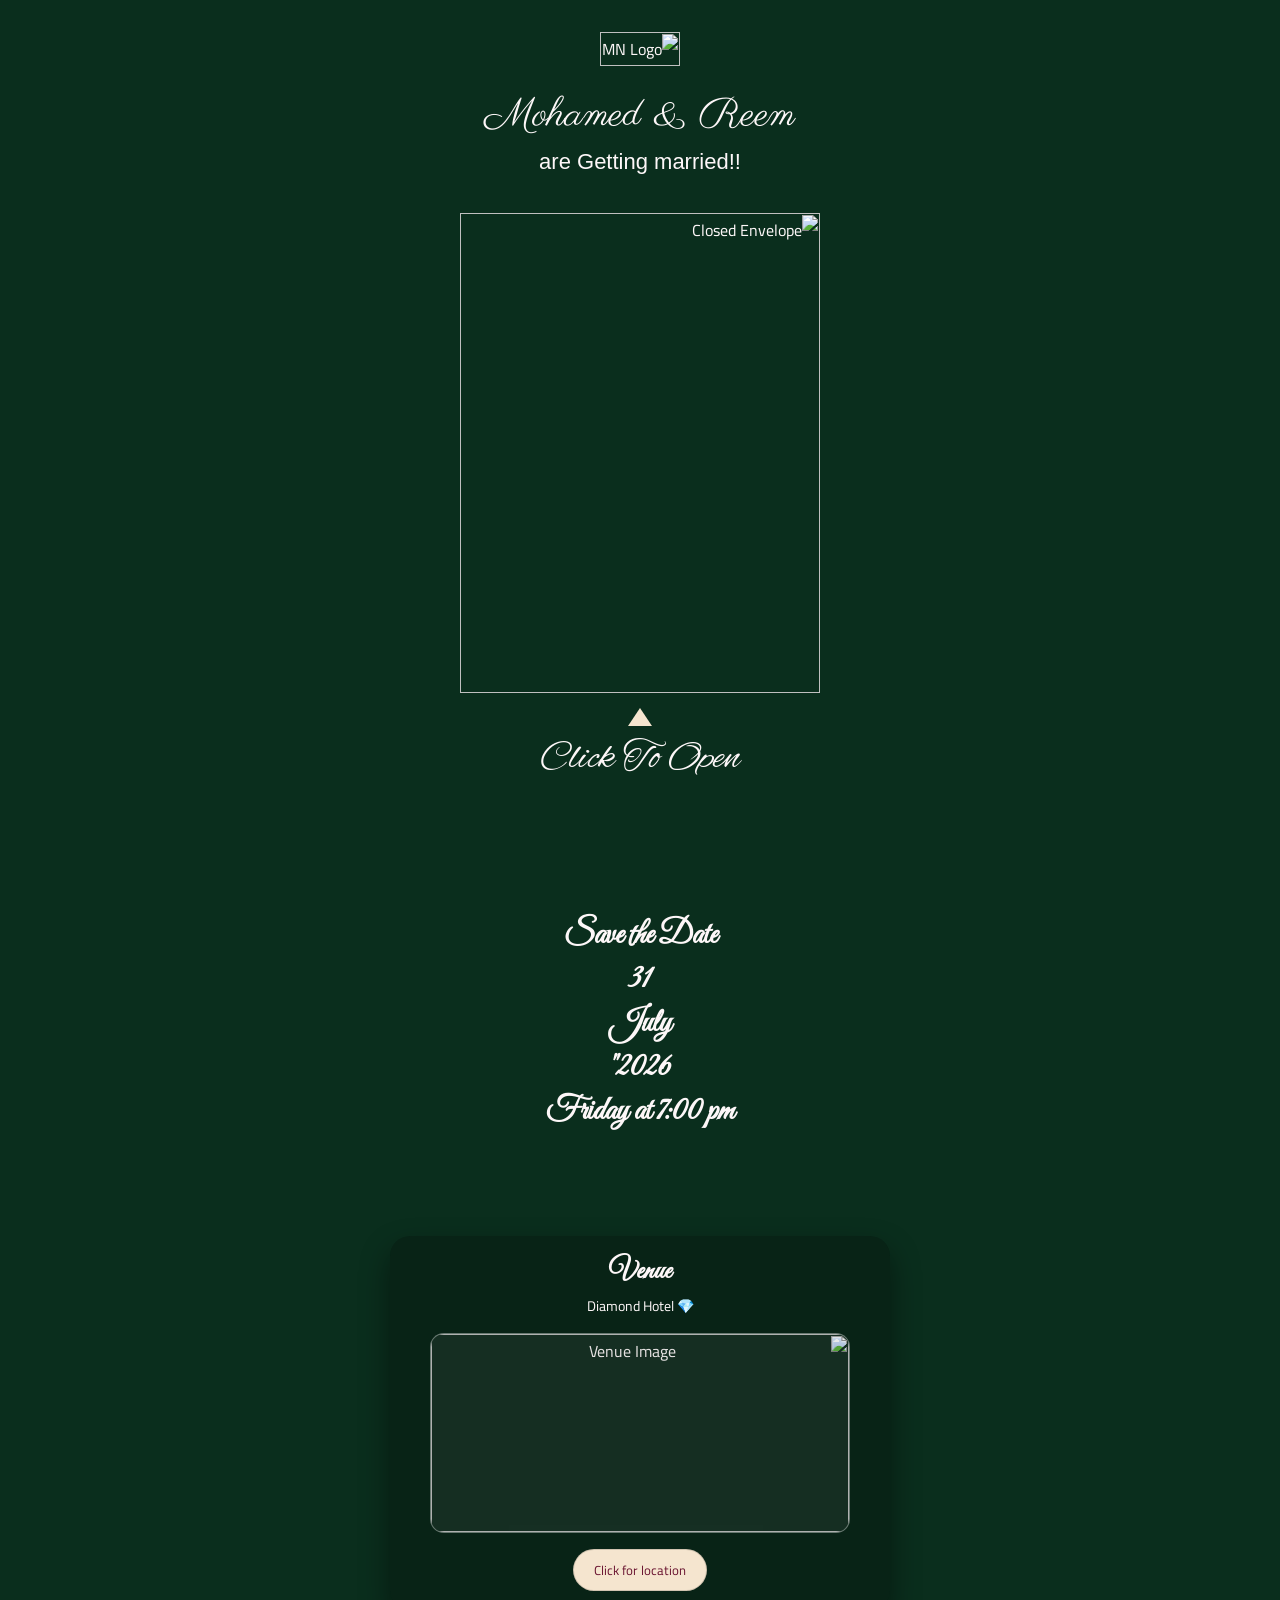
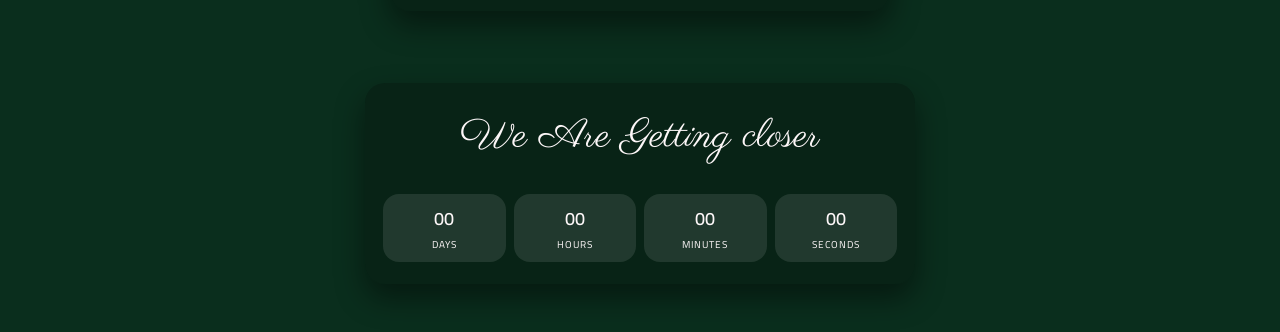
==== index.html @ 4f73670d "Add files via upload" ====
<!DOC<!DOCTYPE html>
<html lang="ar" dir="rtl">
<head>
  <meta charset="UTF-8" />
  <title>Our Wedding</title>
  <meta name="viewport" content="width=device-width, initial-scale=1.0" />

  <!-- خطوط قريبة من شكل الدعوات -->
  <link rel="preconnect" href="https://fonts.googleapis.com">
  <link rel="preconnect" href="https://fonts.gstatic.com" crossorigin>
  <link href="https://fonts.googleapis.com/css2?family=Great+Vibes&family=Cairo:wght@300;400;600&display=swap" rel="stylesheet">
  <link href="https://fonts.googleapis.com/css2?family=Alex+Brush&display=swap" rel="stylesheet">
  <link href="https://fonts.googleapis.com/css2?family=Parisienne&display=swap" rel="stylesheet">

  <!-- ملف الـ CSS -->
  <link rel="stylesheet" href="new2.css" />
  <!-- Open Graph / Facebook / WhatsApp -->
<!-- Open Graph / Facebook / WhatsApp -->
<meta property="og:title" content="Mohamed & Reem Wedding Invitation" />
<meta property="og:description" content="You're invited to our wedding. Tap to view the full invitation ❤️" />
<meta property="og:image" content="https://m01111913681-dev.github.io/Moataz_Nadia/m.jpg" />
<meta property="og:image:type" content="image/jpeg" />
<meta property="og:image:width" content="1200" />
<meta property="og:image:height" content="630" />
<meta property="og:url" content="https://m01111913681-dev.github.io/Moataz_Nadia/" />
<meta property="og:type" content="website" />

<!-- Twitter -->
<meta name="twitter:card" content="summary_large_image" />
<meta name="twitter:title" content="Moataz & Nadia Wedding Invitation" />
<meta name="twitter:description" content="You're invited to our wedding ❤️" />
<meta name="twitter:image" content="https://m01111913681-dev.github.io/Moataz_Nadia/m.jpg" />

</head>
<body>
  <div class="page">

    <!-- لوجو بسيط بالأحرف -->
    <header class="top-logo">
      <div class="logo-circle">
        <img src="/invitations /ChatGPT Image 28 يونيو 2026، 09_03_22 م.png" class="logo-img" alt="MN Logo">
      </div>
    </header>

    <!-- Save the date + الظرف -->
    <section class="save-date-section">
      <p class="save-names">Mohamed  &amp;  Reem</p>
      <p class="save-names1">!!are Getting married</p>
      </section>
    
      
     
    </section>
     
      
      <!-- الظرف بالصور / الفيديو -->
      <section class="envelope-section">
        <div class="envelope-wrapper" id="envelopeWrapper">
          <img
            src="/invitations /Gemini_Generated_Image_kguhugkguhugkguh.png"
            class="envelope-image"
            alt="Closed Envelope"
          />
          <!-- منطقة الضغط على الختم -->
          <div class="seal-click" id="sealClick"></div>
        </div>

        <!-- فيديو فتح الظرف وخروج الدعوة -->
        <video
          id="envelopeVideo"
          class="envelope-video"
          preload="auto"
          playsinline
        >
          <source src="/invitations /VID-20260713-WA0044.mp4" type="video/mp4" />
          متصفحك لا يدعم تشغيل الفيديو.
        </video>
        <div class="envelope-hint">
    <div class="hint-arrow"></div>
    
      Click To Open 
    
  </div>
      </section>
       <div style="height:100px;"></div>
      <h1 class="save-title">Save the Date</h1>
      <h1 class="save-title">31</h1>
      <h1 class="save-title">July</h1>
      <h1 class="save-title">2026"</h1>
      <h1 class="save-title">Friday at 7:00 pm</h1>
    </section>

    <!-- سكشن الـ Venue المستقل -->
    <div style="height:100px;"></div>
    <section class="venue-section">
      <div class="venue-card">
        <h2 class="venue-heading">Venue</h2>
        <p class="venue-subtitle">💎 Diamond Hotel </p>

        <!-- صورة القاعة -->
        <div class="venue-illustration">
          <img src="/invitations /IMG_٢٠٢٦٠٧٠٤_١٦٣٧٤٨.png" class="venue-image" alt="Venue Image" />
        </div>

        <a
          class="venue-location-btn"
          href="https://maps.app.goo.gl/sP24rSzknCCigap89"
          target="_blank"
          rel="noopener noreferrer"
        >
          Click for location
        </a>
      </div>
    </section>

    <!-- العد التنازلي -->
    <section class="countdown-wrapper">
      <div class="countdown-card">
        
        
        <p class="save-names">  We Are Getting closer</p>️
        
        <div class="countdown-grid">
          <div class="count-item">
            <span id="days" class="count-number">00</span>
            <span class="count-label">Days</span>
          </div>
          <div class="count-item">
            <span id="hours" class="count-number">00</span>
            <span class="count-label">Hours</span>
          </div>
          <div class="count-item">
            <span id="minutes" class="count-number">00</span>
            <span class="count-label">Minutes</span>
          </div>
          <div class="count-item">
            <span id="seconds" class="count-number">00</span>
            <span class="count-label">Seconds</span>
          </div>
        </div>
      </div>
    </section>

    <!-- سكشن الـ RSVP الجديد -->
    <!--<section class="rsvp-section">
      <div class="rsvp-card-wrapper">
        <!-- حط هنا اسم صورة الـ RSVP اللي عملناها (غيّر الاسم لو مختلف) -->
       <!-- <img src="nn.png" alt="RSVP Card" class="rsvp-image">
      </div>

      <a
        class="rsvp-btn"
        href="https://docs.google.com/forms/d/e/1FAIpQLSfzoAWnsAp6I66UxWGJJ-xmnAPvccOeKJ3iqCFzjagv_PDqUA/viewform?usp=dialog"
        target="_blank"
        rel="noopener noreferrer"
      >
        Click to RSVP
      </a>
      
    </section>

  </div>
<footer class="site-footer">
    <p>
      Made with Love❤️ 
  <!--  <strong>Moataz&Nadia</strong> -->
    </p>
  </footer>
             


  <!-- سكربت فتح الظرف + العد التنازلي -->
  <script>
    // عناصر الظرف والفيديو
    const envelopeWrapper = document.getElementById("envelopeWrapper");
    const sealClick = document.getElementById("sealClick");
    const envelopeVideo = document.getElementById("envelopeVideo");

    const VIDEO_START_AT = 0.3;  // ثواني قبل ما الورقة تطلع (عدّل الرقم لو حابب)

    function openInvite() {
      if (!envelopeVideo) return;
      envelopeWrapper.style.display = "none";
      envelopeVideo.style.display = "block";

      // نبدأ من لحظة خروج الورقة
      envelopeVideo.currentTime = VIDEO_START_AT;
      envelopeVideo.play();
    }

    // لما تدوس على الختم
    if (sealClick) {
      sealClick.addEventListener("click", openInvite);
    }

    // احتياطياً: لو حد دس في أي حتة في الظرف نفسه
    if (envelopeWrapper) {
      envelopeWrapper.addEventListener("click", openInvite);
    }

    // لما الفيديو يخلص ننزل للـ Venue
    if (envelopeVideo) {
      envelopeVideo.addEventListener("ended", () => {
        const venueSection = document.querySelector(".venue-section");
        if (venueSection) {
          venueSection.scrollIntoView({ behavior: "smooth" });
        }
      });
    }

    // عد تنازلي لـ 25/12/2025 الساعة 18:00
    const countDownDate = new Date("2026-07-31T18:00:00+02:00").getTime();

    function updateCountdown() {
      const now = new Date().getTime();
      const distance = countDownDate - now;

      const daysEl = document.getElementById("days");
      const hoursEl = document.getElementById("hours");
      const minutesEl = document.getElementById("minutes");
      const secondsEl = document.getElementById("seconds");

      if (distance <= 0) {
        daysEl.textContent = "00";
        hoursEl.textContent = "00";
        minutesEl.textContent = "00";
        secondsEl.textContent = "00";
        return;
      }

      const days = Math.floor(distance / (1000 * 60 * 60 * 24));
      const hours = Math.floor((distance % (1000 * 60 * 60 * 24)) / (1000 * 60 * 60));
      const minutes = Math.floor((distance % (1000 * 60 * 60)) / (1000 * 60));
      const seconds = Math.floor((distance % (1000 * 60)) / 1000);

      daysEl.textContent = String(days).padStart(2, "0");
      hoursEl.textContent = String(hours).padStart(2, "0");
      minutesEl.textContent = String(minutes).padStart(2, "0");
      secondsEl.textContent = String(seconds).padStart(2, "0");
    }

    updateCountdown();
    setInterval(updateCountdown, 1000);
  </script>
</body>
</html>
---- new2.css ----
/* ضبط عام */
* {
  box-sizing: border-box;
  margin: 0;
  padding: 0;
}

html,
body {
  height: 100%;
}

body {
  font-family: "Cairo", system-ui, -apple-system, BlinkMacSystemFont, "Segoe UI",
    sans-serif;
    background: #0A2E1D;
  //background: #320812;   /* لون واحد للموقع كله */
  color: #fdf7f8;
}

/* الحاوية الرئيسية */
.page {
  min-height: 100vh;
  display: flex;
  flex-direction: column;
  align-items: center;
  padding: 24px 12px 48px;
}

/* اللوجو */
.top-logo {
  margin-bottom: 16px;
}

//.logo-circle //{
//  width: 200px;
  height: 200px;
  border-radius: 50%;
  border: 1.5px solid rgba(255, 255, 255, 0.5);
  display: flex;
  align-items: center;
  justify-content: center;
  margin: 0 auto 20px;
  overflow: hidden; /* مهم علشان تبقى جوه الدايرة */
}

.logo-img {
  width: 100%;
  height: 100%;
  object-fit: cover;  /* تخليها مظبوطة */
}

.logo-initials {
  font-family: "parisienne", cursive;
  font-size: 110px;        /* حجم كبير ومناسب */
  color: #fdf7f8;
  position: relative;
}

/* حرف N داخل في الـ M بالـ CSS فقط */
.logo-initials::after {
  content: "N";
  position: absolute;
  top: 40px;           /* نزّل الـ N سنة بسيطة */
  left: 50px;          /* حرّكه يمين شوية عشان يدخل في الـ M */
  font-family: "parisienne", cursive;
  font-size: 100px;    /* أصغر سنة من الـ M */
  color: #fdf7f8;
  opacity: 0.95;
  z-index: -1;         /* يخليه ورا الـ M شوية */
  transform: scale(0.95);
}

/* Save the date */
.save-date-section {
  text-align: center;
  margin-bottom: 28px; /* مسافة أكبر */
}

.save-title {
  font-family: "Great Vibes", cursive;
  font-size: 32px;
  margin-bottom: 4px;
}

.save-date {
  font-size: 20px;
  letter-spacing: 2px;
  text-transform: uppercase;
}

.save-names {
  margin-top: 6px;
  font-family: "parisienne", sans-serif;
  font-size: 40px;
}
.save-names1 {
  margin-top: 6px;
  font-family: "normal", sans-serif;
  font-size: 22px;
}


/* الظرف + الفيديو */
.envelope-section {
  width: 100%;
  max-width: 500px;
  margin: 10px auto 32px;
  display: flex;
  flex-direction: column;
  align-items: center;
  gap: 14px;
}

.envelope-wrapper {
  position: relative;
  width: 420px;        /* كبرنا العرض */
  max-width: 100%;
  aspect-ratio: 3 / 4; /* أطول شوية زي اللي في الصورة */
  overflow: hidden;
}

/* صورة الظرف */
.envelope-image {
  position: absolute;
  inset: 0;
  width: 100%;
  height: 100%;
  object-fit: contain;
}

/* منطقة الضغط على الختم */
.seal-click {
  position: absolute;
  bottom: 28%;     /* نزّلها أو ارفعها حسب مكان الختم */
  left: 50%;
  transform: translateX(-50%);
  width: 90px;     /* حجم دائرة اللمس */
  height: 90px;
  border-radius: 50%;
  cursor: pointer;
  z-index: 10;
  background: rgba(255, 0, 0, 0); /* شفاف بالكامل */
}

/* فيديو الدعوة */
.envelope-video {
  width: 520px;        /* نفس عرض الظرف */
  height: 430px;       /* 3/4 تقريبا */
  max-width: 100%;
  border-radius: 18px;
  display: none;
  box-shadow: 0 20px 40px rgba(0, 0, 0, 0.45);
  object-fit: cover;
}

/* سكشن الـ Venue */
.venue-section {
  width: 100%;
  max-width: 500px;
  margin: 0 auto 32px;
  text-align: center;
}

.venue-card {
  background: rgba(0, 0, 0, 0.25);
  border-radius: 20px;
  padding: 18px 16px 20px;
  box-shadow: 0 14px 30px rgba(0, 0, 0, 0.45);
}

.venue-heading {
  font-family: "Great Vibes", cursive;
  font-size: 28px;
  margin-bottom: 4px;
}

.venue-subtitle {
  font-size: 14px;
  margin-bottom: 14px;
}

.venue-illustration {
  margin: 0 auto 16px;
  width: 100%;
  max-width: 420px;   /* بدل 320 */
  height: 200px;
  border-radius: 14px;
  border: 1.5px solid rgba(255, 255, 255, 0.35);
  background: rgba(255, 255, 255, 0.06);
  display: flex;
  align-items: center;
  justify-content: center;
  overflow: hidden;
}

.venue-image {
  width: 100%;
  height: 100%;
  object-fit: contain;  /* خليها cover لو عايزها تملى البوكس */
  opacity: 0.9;
}

.venue-time {
  font-size: 12px;
  margin-bottom: 10px;
  opacity: 0.9;
}

/* زر اللوكيشن تحت */
.venue-location-btn {
  display: inline-block;
  padding: 8px 20px;
  border-radius: 999px;
  background: #f5e5cf;
  color: #6b1632;
  text-decoration: none;
  font-size: 13px;
  border: 1px solid rgba(0, 0, 0, 0.15);
  transition: background 0.15s ease, transform 0.08s ease,
    box-shadow 0.15s ease;
}

.venue-location-btn:hover {
  background: #f0d6b3;
}

.venue-location-btn:active {
  transform: scale(0.97);
  box-shadow: 0 2px 6px rgba(0, 0, 0, 0.25) inset;
}

/* العد التنازلي */
.countdown-wrapper {
  width: 100%;
  max-width: 550px;   /* بدل 500 */
  margin: 40px auto 0;
}

.countdown-card {
  margin: 0 auto;
  background: rgba(0, 0, 0, 0.25);
  border-radius: 20px;
  padding: 20px 18px 22px;
  text-align: center;
  box-shadow: 0 14px 30px rgba(0, 0, 0, 0.45);
}

.countdown-title {
  font-family: "Great Vibes", cursive;
  font-size: 28px;
  margin-bottom: 2px;
}

.countdown-subtitle {
  font-size: 14px;
  margin-bottom: 14px;
}

.countdown-grid {
  display: grid;
  grid-template-columns: repeat(4, 1fr);
  gap: 8px;
  
    direction: ltr;
  
  
}

.count-item {
  background: rgba(255, 255, 255, 0.1);
  border-radius: 16px;
  padding: 8px 4px;
}

.count-number {
  display: block;
  font-size: 18px;
  font-weight: 600;
}

.count-label {
  font-size: 10px;
  text-transform: uppercase;
  letter-spacing: 1px;
}

/* سكاشن في النص */
section {
  width: 100%;
  max-width: 500px;
  margin: 0 auto;
}

/* سكشن الـ RSVP */
.rsvp-section {
  width: 100%;
  max-width: 550px;
  margin: 40px auto 0;
  text-align: center;
}

.rsvp-card-wrapper {
  background: rgba(0, 0, 0, 0.25);
  border-radius: 20px;
  padding: 16px;
  box-shadow: 0 14px 30px rgba(0, 0, 0, 0.45);
  margin-bottom: 16px;
}

.rsvp-image {
  width: 100%;
  border-radius: 14px;
  display: block;
}

.rsvp-btn {
  display: inline-block;
  margin-top: 4px;
  padding: 10px 28px;
  border-radius: 999px;
  background: #f5e5cf;
  color: #6b1632;
  text-decoration: none;
  font-size: 15px;
  font-weight: 600;
  border: 1px solid rgba(0,0,0,0.2);
  box-shadow: 0 6px 14px rgba(0,0,0,0.4);
  transition: background 0.15s ease, transform 0.08s ease, box-shadow 0.15s ease;
}

.rsvp-btn:hover {
  background: #f0d6b3;
}

.rsvp-btn:active {
  transform: scale(0.97);
  box-shadow: 0 2px 6px rgba(0,0,0,0.3) inset;
}

.rsvp-note {
  margin-top: 8px;
  font-size: 13px;
  opacity: 0.9;
}

/* للشاشات الأكبر شوية */
@media (min-width: 768px) {
  .page {
    padding-top: 32px;
  }

  .envelope-wrapper {
    width: 360px;
  }
}
/* زرار وسهم يوجّه الضيف إنه يضغط على الظرف */
.envelope-section {
  position: relative;
}

.envelope-hint {
  margin-top: 1px;
  display: flex;
  flex-direction: column;
  align-items: center;
  gap: 8px;
  font-family: 'alex brush', cursive, sans-serif;
  font-size: 40px;
  color: #fdf7f8;
}

/* السهم اللي بيشاور على الظرف */
.hint-arrow {
  width: 0;
  height: 0;
  border-left: 12px solid transparent;
  border-right: 12px solid transparent;
  border-bottom: 18px solid #f5e5cf; /* لون فاتح يمشي مع التصميم */
  animation: arrow-bounce 1s infinite;
}

/* الزرار نفسه */
.hint-button {
  border: 1px solid rgba(255, 255, 255, 0.7);
  border-radius: 999px;
  padding: 6px 18px;
  background: transparent;
  color: #fdf7f8;
  font-size: 14px;
  cursor: pointer;
  letter-spacing: 0.5px;
  transition: background 0.15s ease, transform 0.08s ease,
    box-shadow 0.15s ease;
}

.hint-button:hover {
  background: rgba(255, 255, 255, 0.1);
}

.hint-button:active {
  transform: scale(0.97);
  box-shadow: 0 2px 6px rgba(0, 0, 0, 0.3) inset;
}

/* حركة بسيطة للسهم */
@keyframes arrow-bounce {
  0%, 100% {
    transform: translateY(0);
  }
  50% {
    transform: translateY(-6px);
  }
}
.made-with-love {
  position: fixed;
  top: 50%;
  left: 50%;
  transform: translate(-50%, -50%);
  
  display: flex;
  align-items: center;
  gap: 12px;

  font-family: "Times New Roman", serif;
  font-size: 18px;
  color: #ffffff;        /* غيّر اللون حسب الخلفية */
  z-index: 9999;
}

.mw-circle {
  width: 45px;
  height: 45px;
  border-radius: 50%;
  border: 2px solid #ffffff;   /* غيّر اللون لو حابب */
  display: flex;
  align-items: center;
  justify-content: center;
  
  font-weight: bold;
  font-size: 22px;
}
/* الفوتر */
.site-footer {
  background: #1a0004; /* لون غامق شيك – عدّله لو حابب */
  padding: 25px 0;
  text-align: center;
}

/* نفس لوجو البطاقات */
.footer-brand {
  display: inline-flex;
  align-items: center;
  gap: 10px;
  color: #f5e6d3; /* بيج ناعم */
  font-family: 'Times New Roman', serif;
}

.site-footer{
  text-align: center;
}
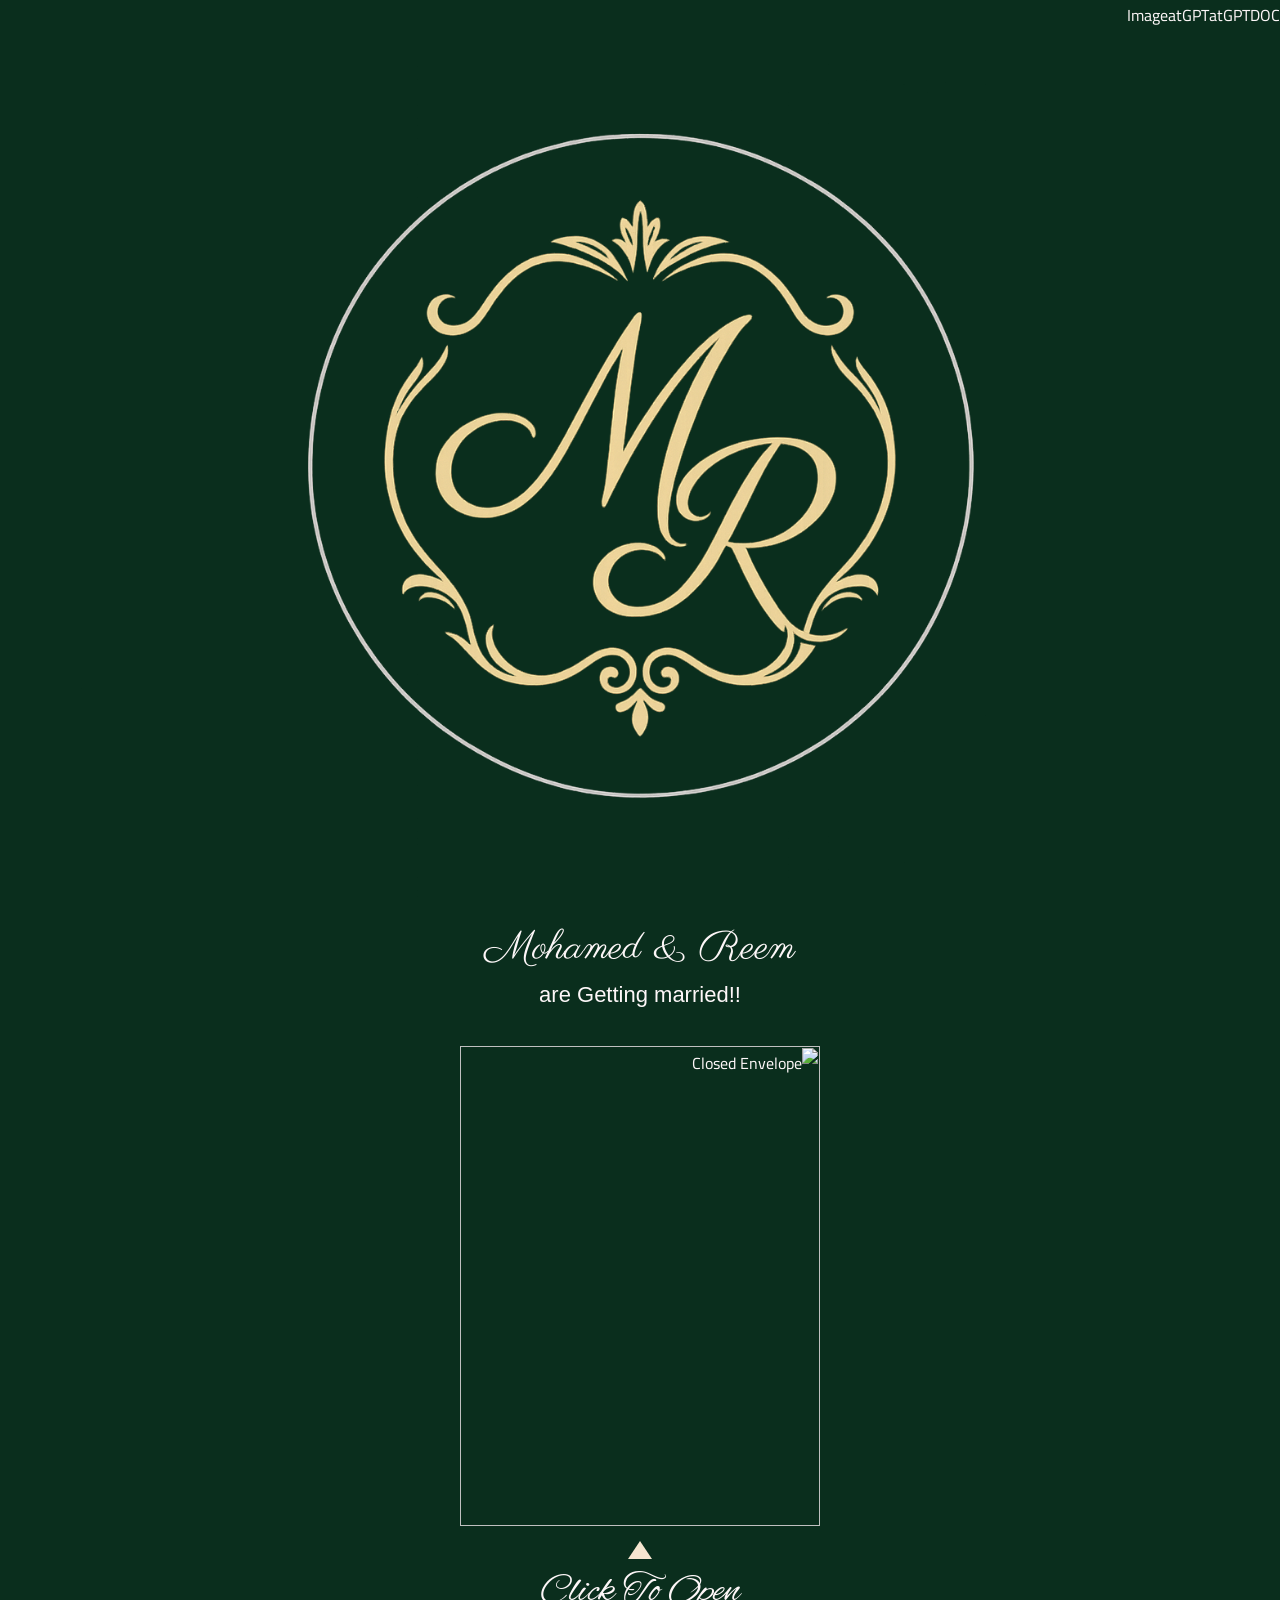
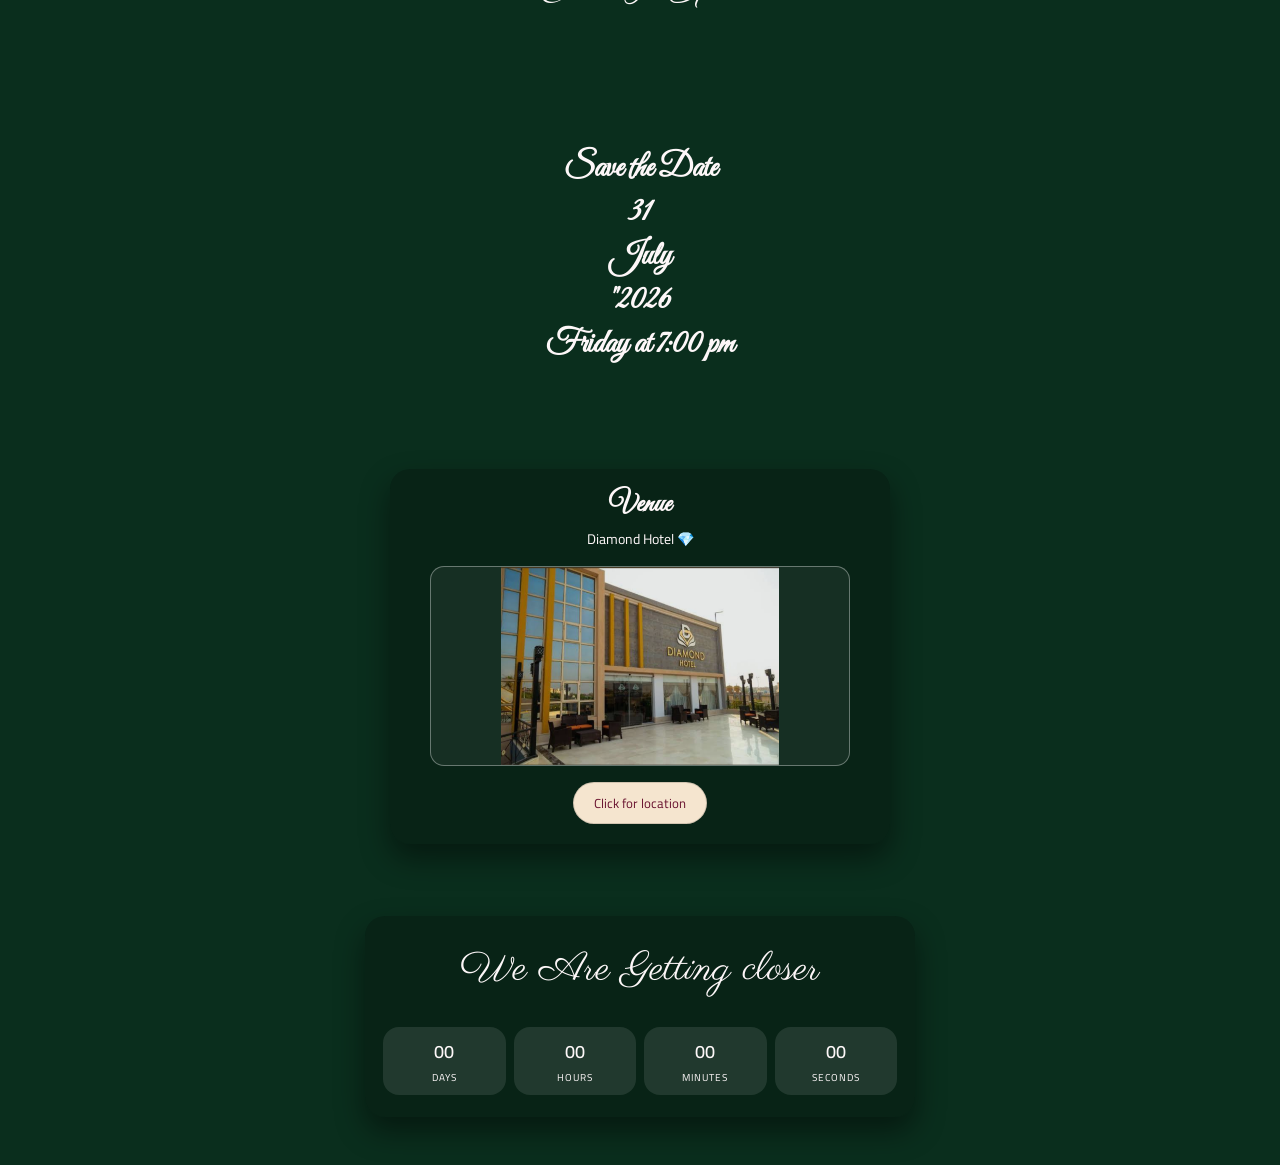
==== commit 63447f70: "Fix HTML encoding issues in index.html" ====
--- a/index.html
+++ b/index.html
@@ -1,4 +1,4 @@
-<!DOC<!DOCTYPE html>
+ImageatGPTatGPTDOC<!DOCTYPE html>
 <html lang="ar" dir="rtl">
 <head>
   <meta charset="UTF-8" />
@@ -38,7 +38,7 @@
     <!-- لوجو بسيط بالأحرف -->
     <header class="top-logo">
       <div class="logo-circle">
-        <img src="/invitations /ChatGPT Image 28 يونيو 2026، 09_03_22 م.png" class="logo-img" alt="MN Logo">
+        <img src="ChatGPT Image 28 يونيو 2026، 09_03_22 م.png" class="logo-img" alt="MN Logo">
       </div>
     </header>
 
@@ -57,7 +57,7 @@
       <section class="envelope-section">
         <div class="envelope-wrapper" id="envelopeWrapper">
           <img
-            src="/invitations /Gemini_Generated_Image_kguhugkguhugkguh.png"
+            src="Gemini_Generated_Image_kguhugkguhugkguh.png"
             class="envelope-image"
             alt="Closed Envelope"
           />
@@ -72,7 +72,7 @@
           preload="auto"
           playsinline
         >
-          <source src="/invitations /VID-20260713-WA0044.mp4" type="video/mp4" />
+          <source src="VID-20260713-WA0044.mp4" type="video/mp4" />
           متصفحك لا يدعم تشغيل الفيديو.
         </video>
         <div class="envelope-hint">
@@ -99,7 +99,7 @@
 
         <!-- صورة القاعة -->
         <div class="venue-illustration">
-          <img src="/invitations /IMG_٢٠٢٦٠٧٠٤_١٦٣٧٤٨.png" class="venue-image" alt="Venue Image" />
+          <img src="IMG_٢٠٢٦٠٧٠٤_١٦٣٧٤٨.png" class="venue-image" alt="Venue Image" />
         </div>
 
         <a
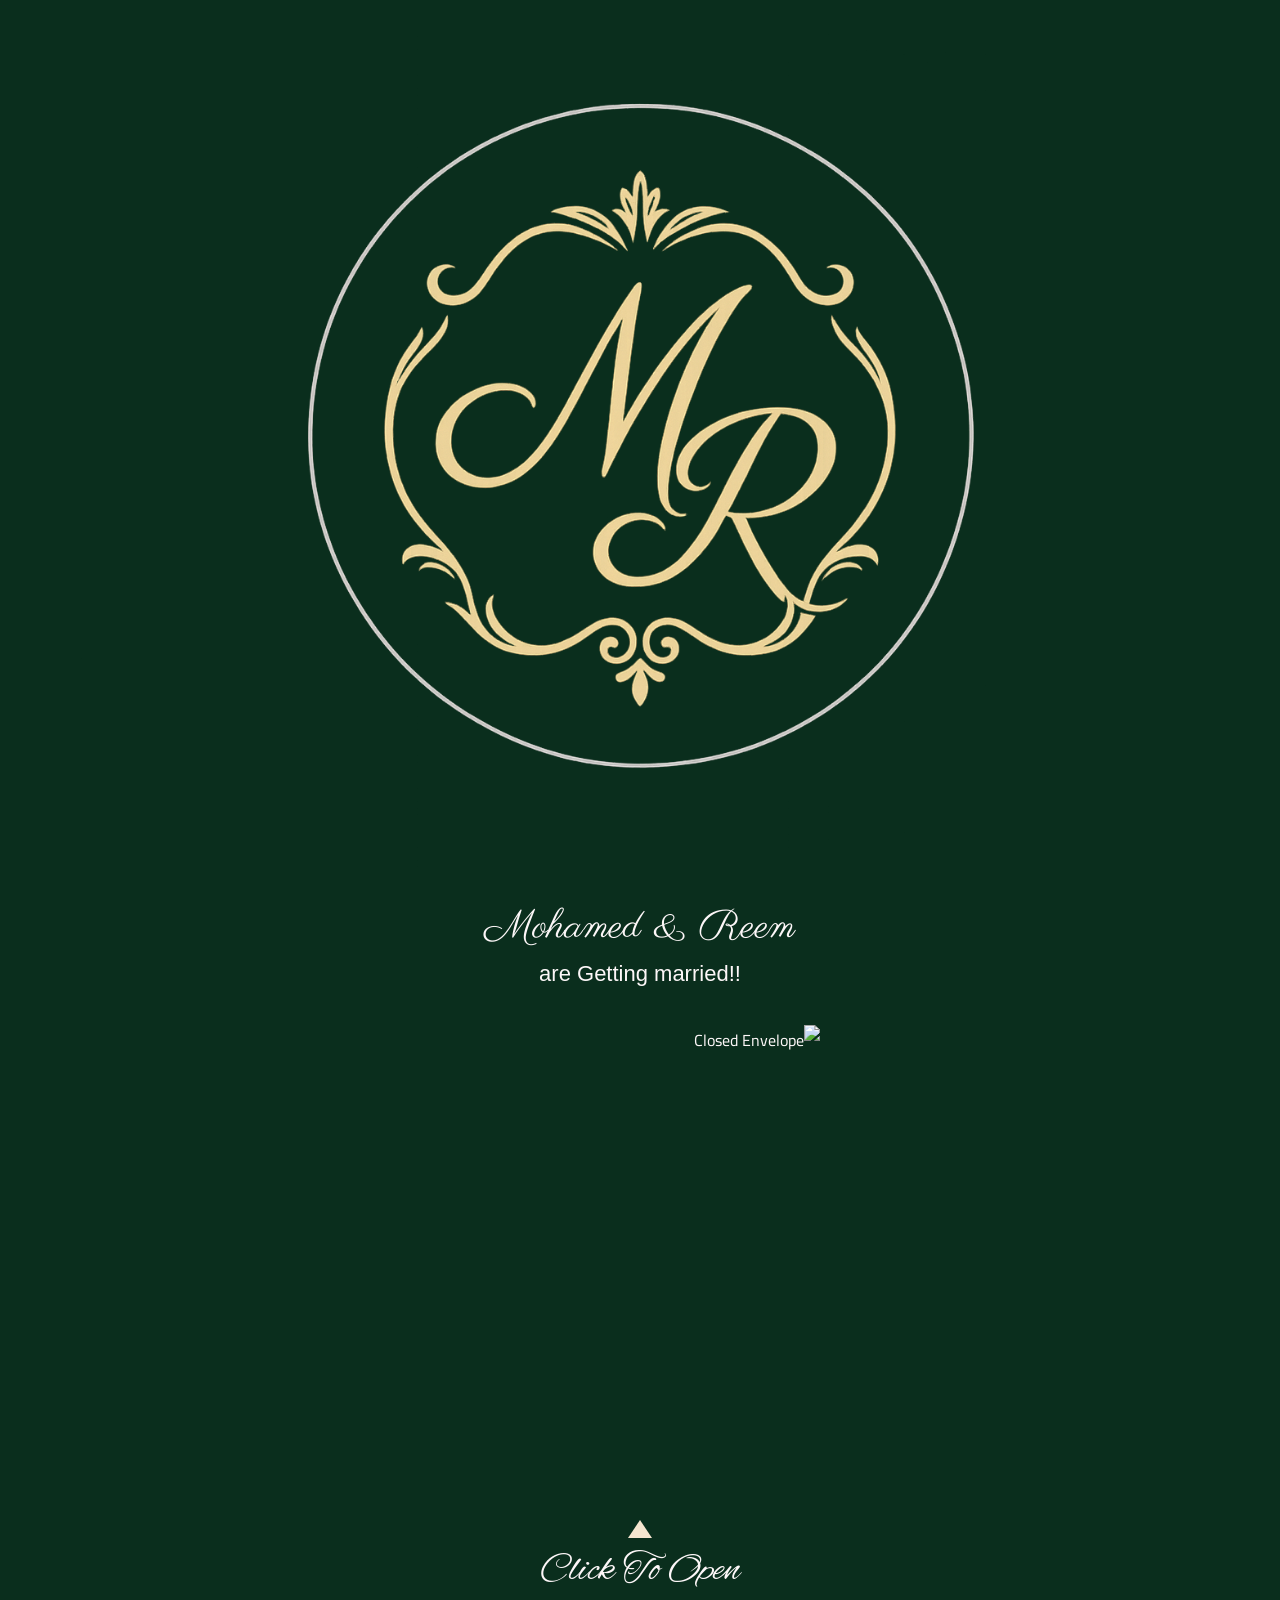
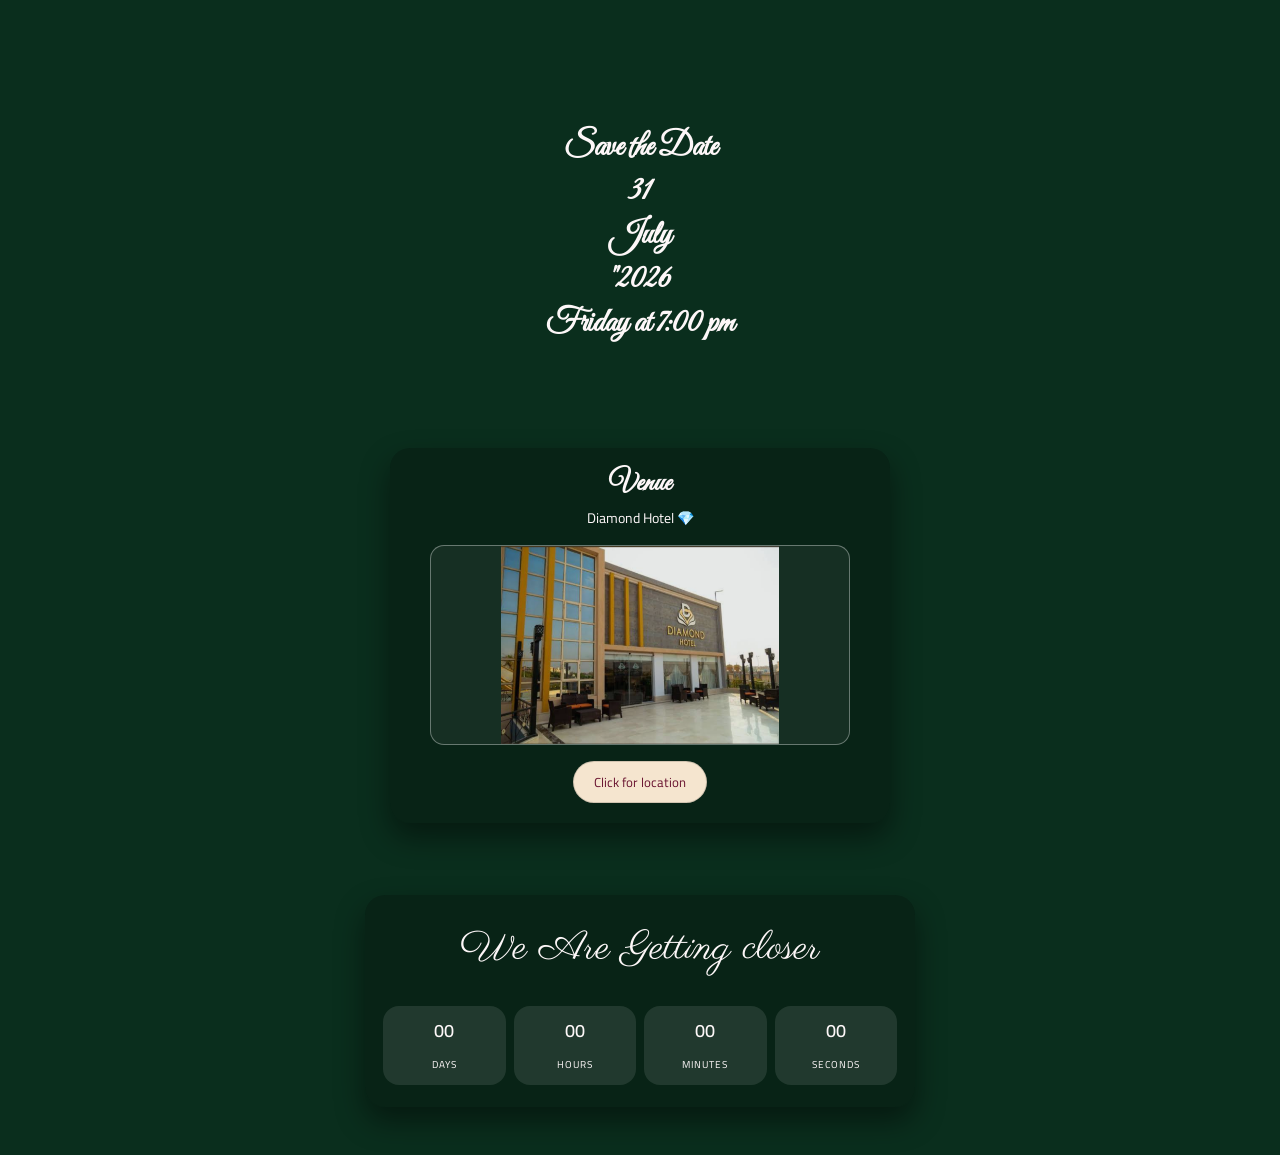
==== commit 8c9e7151: "Update index.html" ====
--- a/index.html
+++ b/index.html
@@ -1,4 +1,4 @@
-ImageatGPTatGPTDOC<!DOCTYPE html>
+<!DOCTYPE html>
 <html lang="ar" dir="rtl">
 <head>
   <meta charset="UTF-8" />
